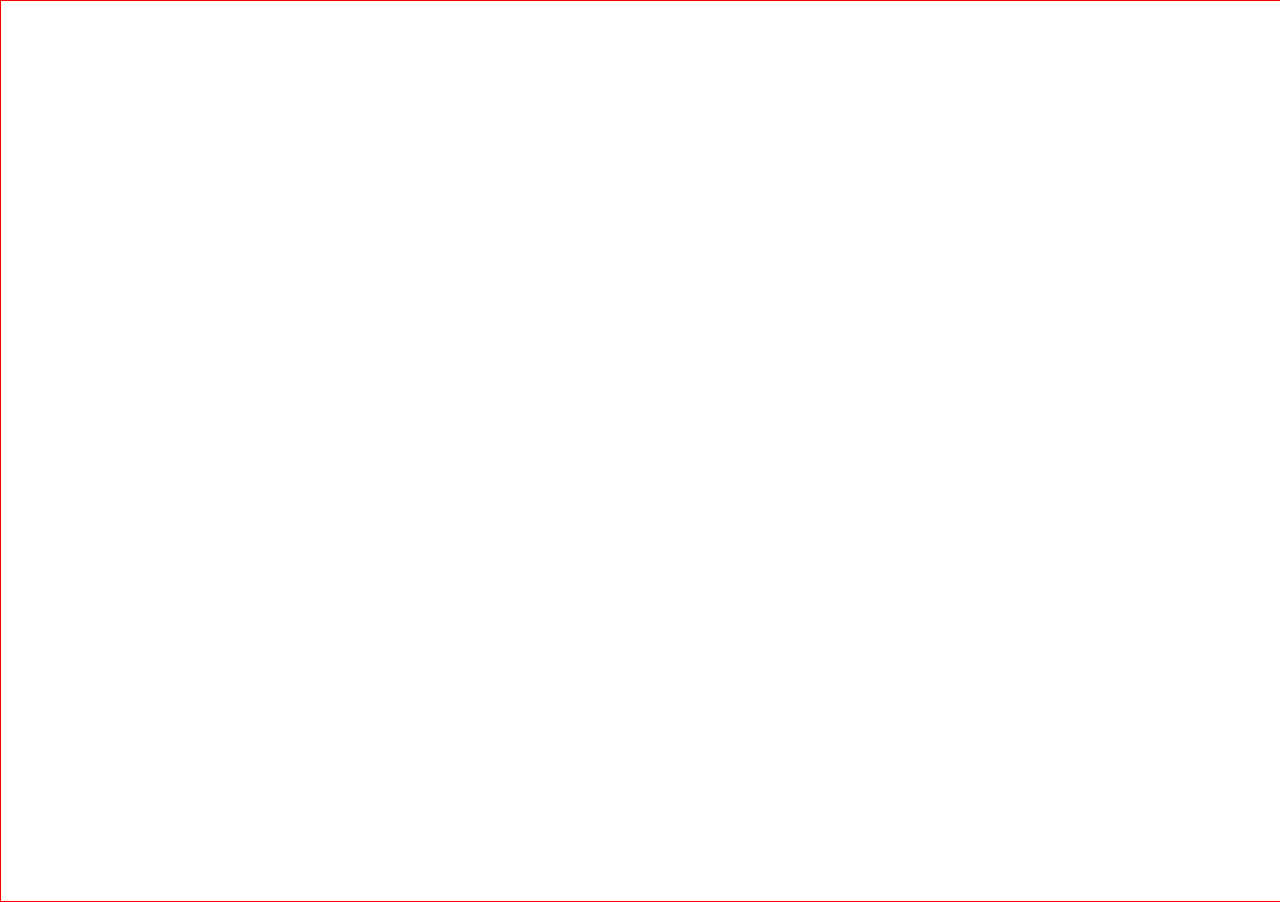
==== index.html @ 898405b1 "first commit" ====
<html>
    <head>
    <title>tp1 BabylonJS</title>
    <meta charset="UTF-8">
        <link rel="stylesheet" href="css/default.css">
        <script src="lib/babylon.max.js"></script>
        <script src="lib/cannon.js"></script>
        <script type="module" src="js/main.js"></script>
    </head>
    <body>
        <canvas id="myCanvas" width=1600 height=1200></canvas>
    </body>
</html>
---- css/default.css ----
html, body {
    padding:0px;
    margin:0px;
}

#myCanvas {
    border:1px solid red;
    width:100%;
    height:100%;
}
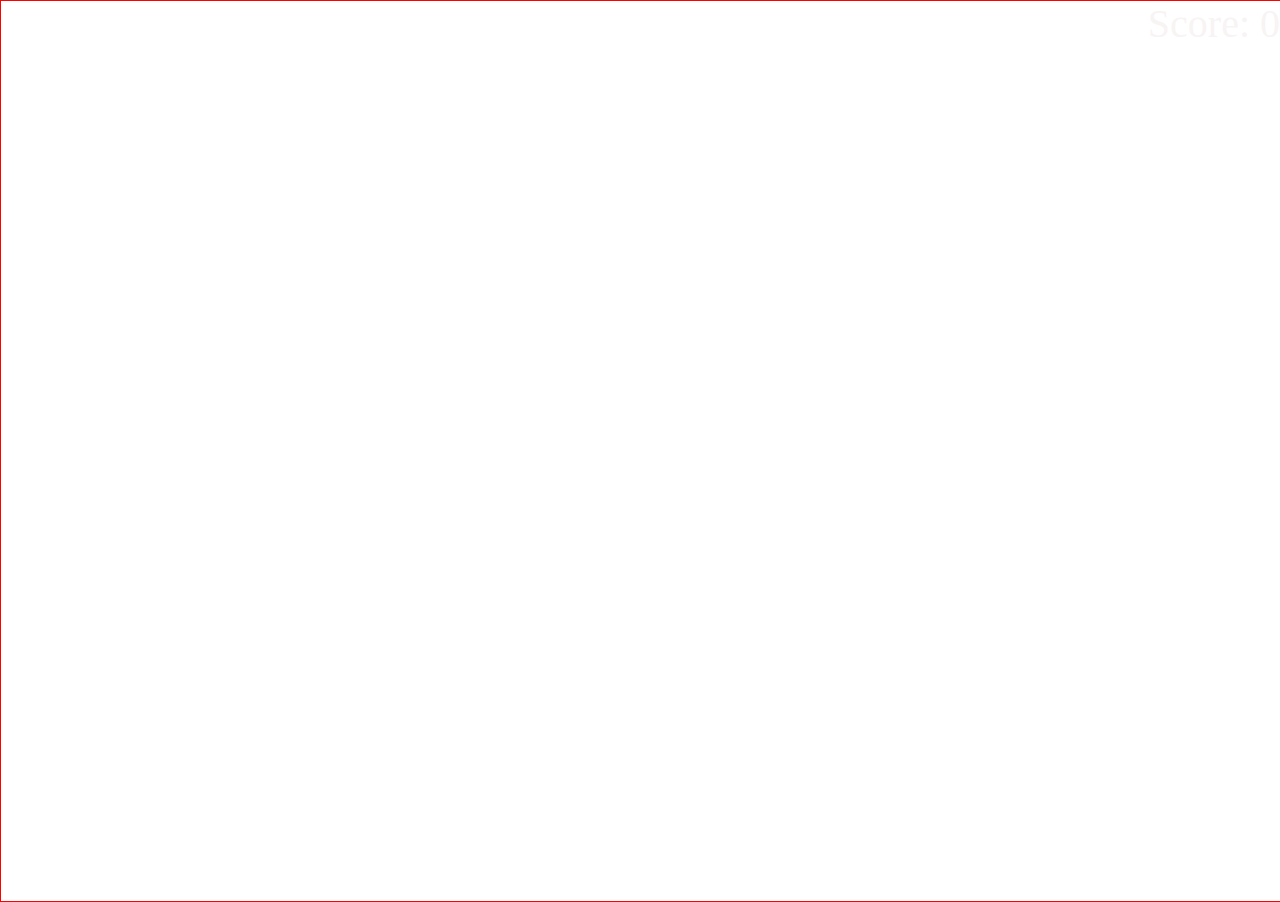
==== commit 10ba785b: "Interfacce_score" ====
--- a/index.html
+++ b/index.html
@@ -4,10 +4,17 @@
     <meta charset="UTF-8">
         <link rel="stylesheet" href="css/default.css">
         <script src="lib/babylon.max.js"></script>
+        <script src="lib/babylonjs.loaders.min.js"></script>
         <script src="lib/cannon.js"></script>
         <script type="module" src="js/main.js"></script>
+        <link rel="stylesheet" href="css/style.css">
     </head>
     <body>
         <canvas id="myCanvas" width=1600 height=1200></canvas>
+            <div id="topRight">
+                <div id="score">
+                    Score: <span class="value">0</span>
+                </div>
+            </div>
     </body>
 </html>--- a/css/style.css
+++ b/css/style.css
@@ -0,0 +1,21 @@
+html, body {
+  padding: 0;
+  margin: 0;
+  overflow: hidden;
+  cursor: crosshair;
+  color: rgba(247, 242, 242, 0.856);
+  font-family: airstrike_boldbold, Arial sans-serif; }
+
+button {
+  cursor: pointer; }
+#topRight{
+    right: 0;
+    text-align: right;
+    position: absolute;
+    top: 0;
+    left: 0;
+    font-size: 40px;
+}
+
+
+/*# sourceMappingURL=style.css.map */
